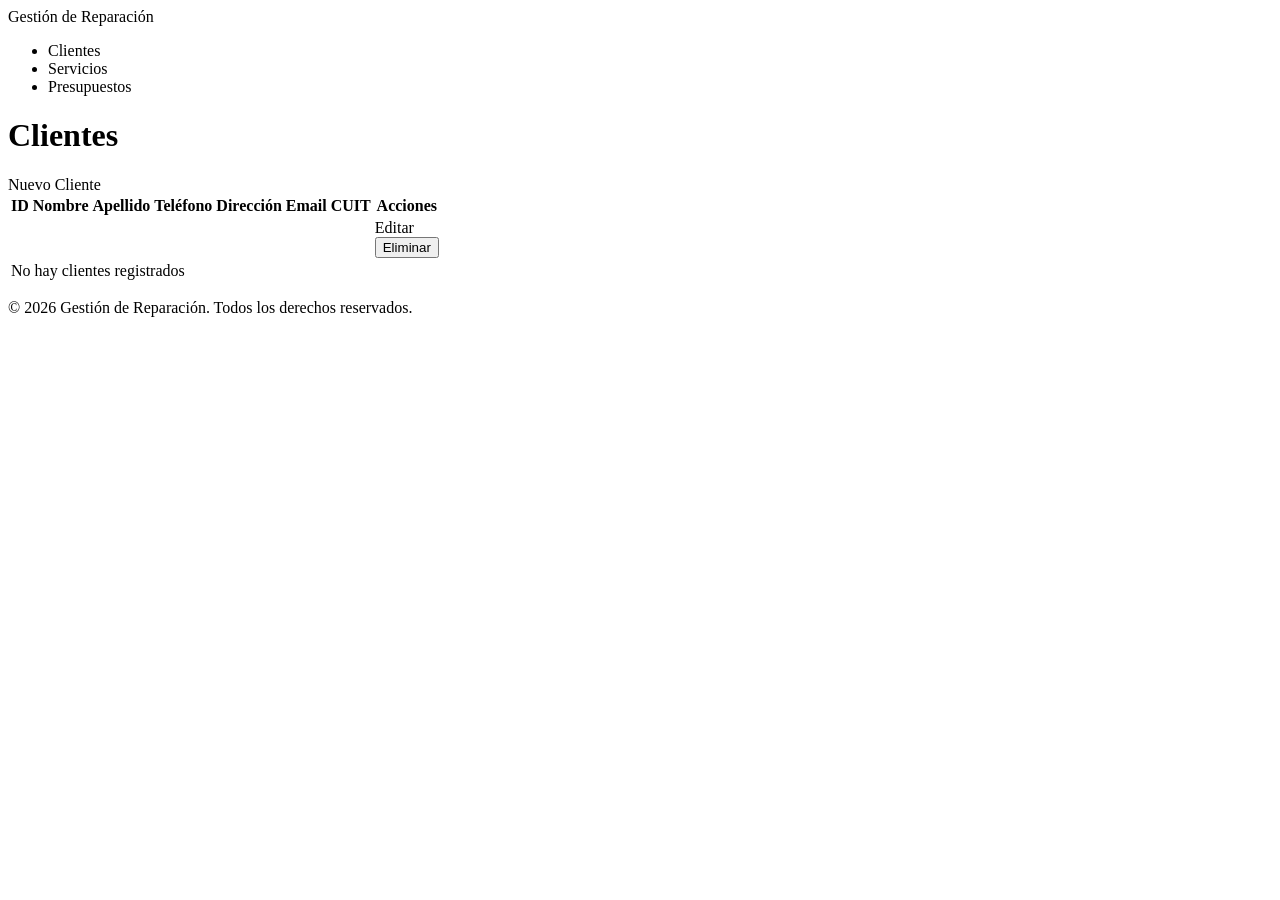
==== SpringThymeleaf-Mvc/bin/src/main/resources/templates/index.html @ ca360353 "thymeleaft implementation base" ====
<!DOCTYPE html>
<html lang="es" xmlns:th="http://www.thymeleaf.org">
<head>
    <meta charset="UTF-8">
    <meta name="viewport" content="width=device-width, initial-scale=1.0">
    <title>Clientes - Gestión de Reparación</title>
    <link rel="stylesheet" th:href="@{/css/layout.css}">
    <link rel="stylesheet" th:href="@{/css/index.css}">
</head>
<body>
<!-- Navbar -->
<nav class="navbar">
    <div class="nav-brand">
        <a th:href="@{/}">Gestión de Reparación</a>
    </div>
    <ul class="nav-menu">
        <li><a th:href="@{/}">Clientes</a></li>
        <li><a th:href="@{/}">Servicios</a></li>
        <li><a th:href="@{/}">Presupuestos</a></li>
    </ul>
</nav>

<!-- Main Content -->
<main class="main-content">
    <div class="container">
        <!-- Page Header con botón siempre-visible -->
        <div class="page-header">
            <h1>Clientes</h1>
            <a th:href="@{/client/new}" class="btn btn-primary">Nuevo Cliente</a>
        </div>

        <!-- Tabla siempre visible -->
        <table>
            <thead>
            <tr>
                <th>ID</th>
                <th>Nombre</th>
                <th>Apellido</th>
                <th>Teléfono</th>
                <th>Dirección</th>
                <th>Email</th>
                <th>CUIT</th>
                <th>Acciones</th>
            </tr>
            </thead>
            <tbody>
            <!-- Si hay clientes, mostrar -->
            <tr th:each="client : ${clients}">
                <td th:text="${client.id}"></td>
                <td th:text="${client.name}"></td>
                <td th:text="${client.lastName}"></td>
                <td th:text="${client.phone}"></td>
                <td th:text="${client.address}"></td>
                <td th:text="${client.email}"></td>
                <td th:text="${client.cuit}"></td>
                <td class="actions">
                    <a th:href="@{/client/{id}(id=${client.id})}" class="btn btn-sm btn-warning">Editar</a>
                    <!--                    <a th:href="@{/client/{id}(id=${client.id})}" class="btn btn-sm btn-danger"-->
                    <!--                       onclick="return confirm('¿Estás seguro?')">Eliminar</a>-->
                    <form th:action="@{/client/{id}(id=${client.id})}"
                          method="post"
                          onsubmit="return confirm('¿Estás seguro que querés eliminar este cliente?')"
                    >

                        <input type="hidden" name="_method" value="delete"/>

                        <button type="submit" class="btn btn-sm btn-danger btn-delete">
                            Eliminar
                        </button>
                    </form>
                </td>
            </tr>
            <!-- Si NO hay clientes, mostrar fila vacía -->
            <tr th:if="${clients == null or clients.empty}">
                <td colspan="8" class="mensaje-vacio">No hay clientes registrados</td>
            </tr>
            </tbody>
        </table>
    </div>
</main>

<!-- Footer -->
<footer class="footer">
    <p>&copy; 2026 Gestión de Reparación. Todos los derechos reservados.</p>
</footer>
</body>
</html>
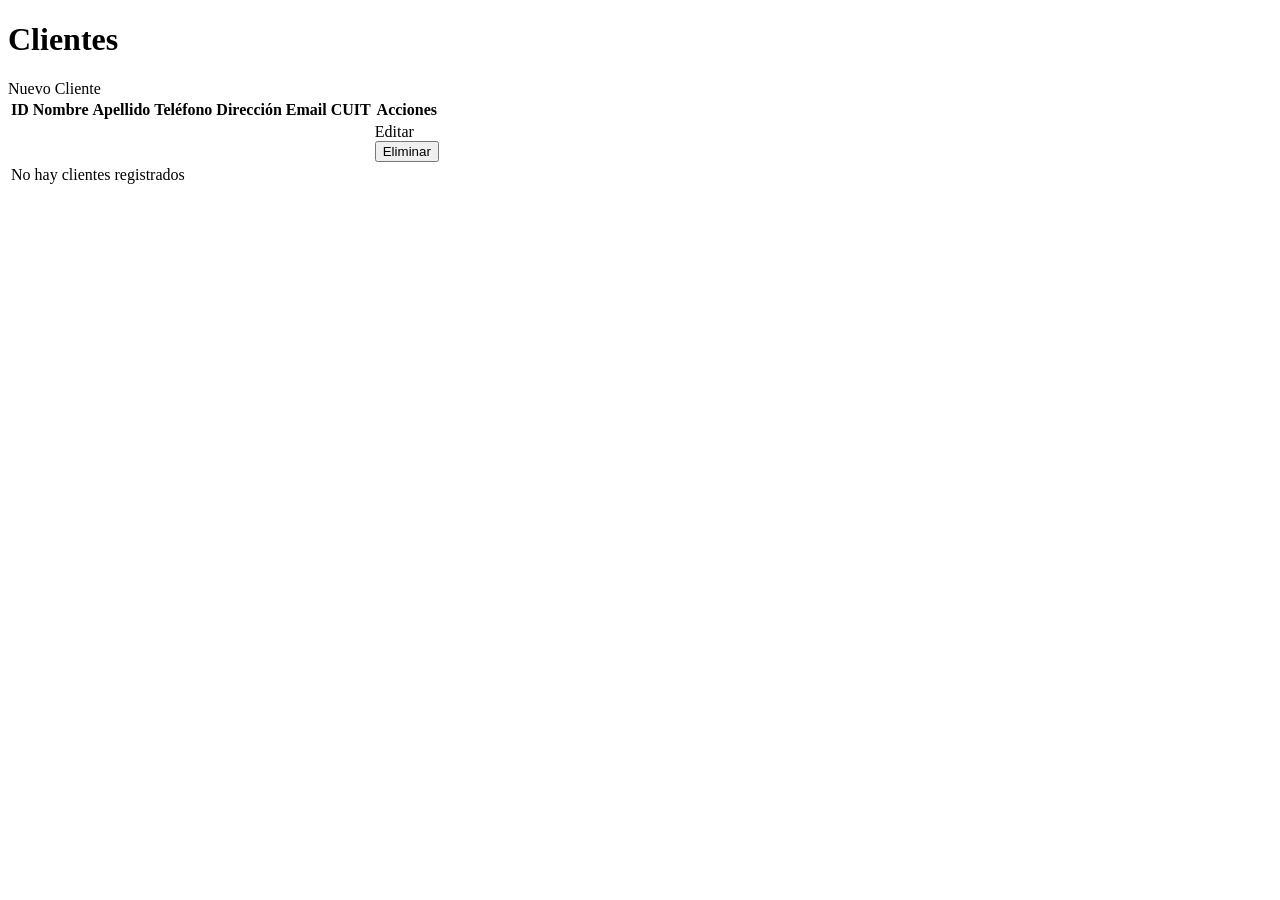
==== commit 2a290bcc: "modify uodate and webconfig lenaguuajes" ====
--- a/SpringThymeleaf-Mvc/bin/src/main/resources/templates/index.html
+++ b/SpringThymeleaf-Mvc/bin/src/main/resources/templates/index.html
@@ -8,17 +8,8 @@
     <link rel="stylesheet" th:href="@{/css/index.css}">
 </head>
 <body>
-<!-- Navbar -->
-<nav class="navbar">
-    <div class="nav-brand">
-        <a th:href="@{/}">Gestión de Reparación</a>
-    </div>
-    <ul class="nav-menu">
-        <li><a th:href="@{/}">Clientes</a></li>
-        <li><a th:href="@{/}">Servicios</a></li>
-        <li><a th:href="@{/}">Presupuestos</a></li>
-    </ul>
-</nav>
+
+<nav th:replace="~{layout/layout :: navbar}"></nav>
 
 <!-- Main Content -->
 <main class="main-content">
@@ -55,15 +46,11 @@
                 <td th:text="${client.cuit}"></td>
                 <td class="actions">
                     <a th:href="@{/client/{id}(id=${client.id})}" class="btn btn-sm btn-warning">Editar</a>
-                    <!--                    <a th:href="@{/client/{id}(id=${client.id})}" class="btn btn-sm btn-danger"-->
-                    <!--                       onclick="return confirm('¿Estás seguro?')">Eliminar</a>-->
                     <form th:action="@{/client/{id}(id=${client.id})}"
                           method="post"
                           onsubmit="return confirm('¿Estás seguro que querés eliminar este cliente?')"
                     >
-
                         <input type="hidden" name="_method" value="delete"/>
-
                         <button type="submit" class="btn btn-sm btn-danger btn-delete">
                             Eliminar
                         </button>
@@ -79,9 +66,7 @@
     </div>
 </main>
 
-<!-- Footer -->
-<footer class="footer">
-    <p>&copy; 2026 Gestión de Reparación. Todos los derechos reservados.</p>
-</footer>
+<footer th:replace="~{layout/layout :: footer}"></footer>
+
 </body>
 </html>
